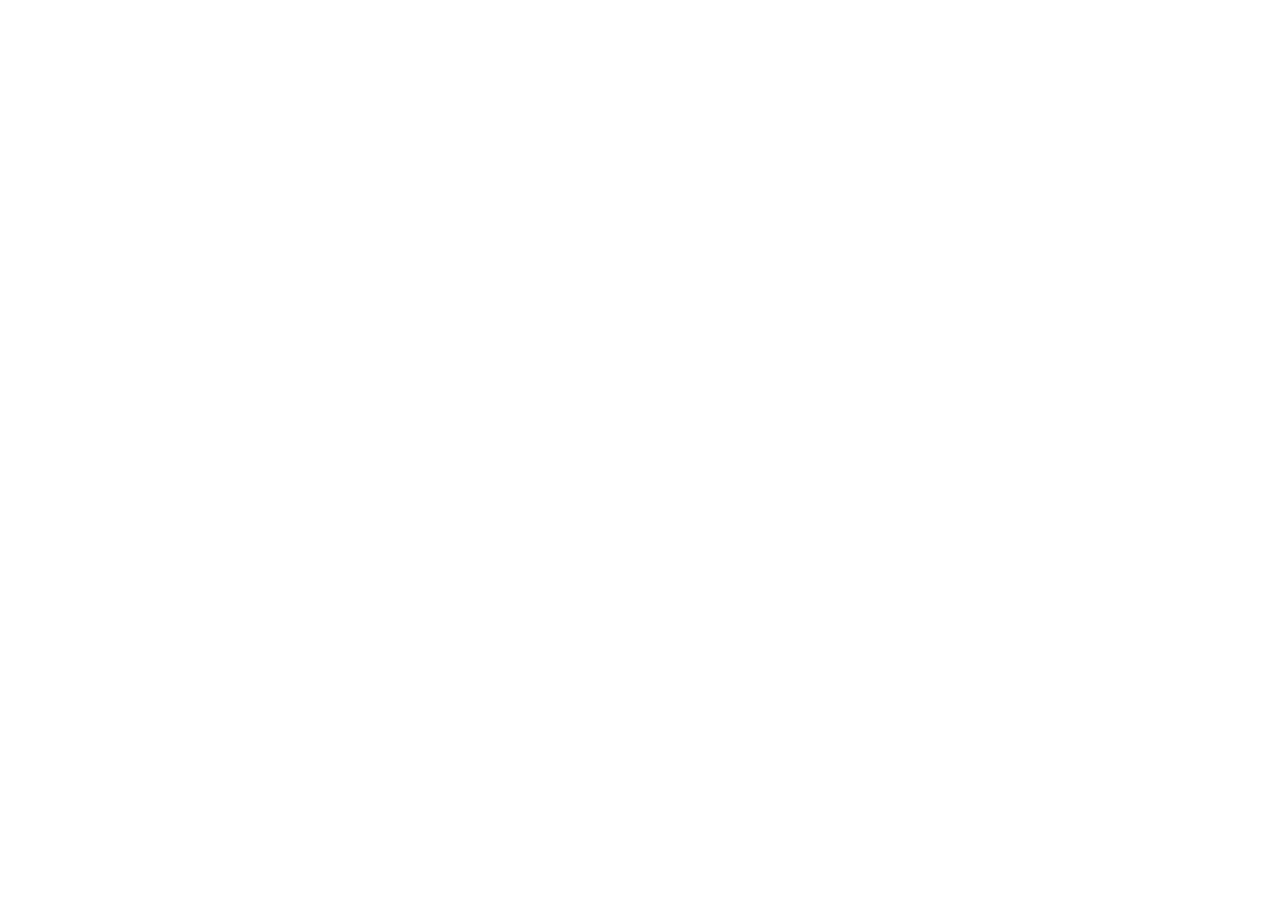
==== leaflet.html @ a8096d3a "Add files via upload" ====
<!DOCTYPE html>

<html xmlns="http://www.w3.org/1999/xhtml" lang="" xml:lang="">

<head>
  <meta charset="utf-8"/>
  <meta name="viewport" content="width=device-width, initial-scale=1"/>
  <meta http-equiv="X-UA-Compatible" content="IE=Edge,chrome=1"/>
  <meta name="generator" content="distill" />

  <style type="text/css">
  /* Hide doc at startup (prevent jankiness while JS renders/transforms) */
  body {
    visibility: hidden;
  }
  </style>

 <!--radix_placeholder_import_source-->
 <!--/radix_placeholder_import_source-->

<style type="text/css">code{white-space: pre;}</style>
<style type="text/css" data-origin="pandoc">
a.sourceLine { display: inline-block; line-height: 1.25; }
a.sourceLine { pointer-events: none; color: inherit; text-decoration: inherit; }
a.sourceLine:empty { height: 1.2em; }
.sourceCode { overflow: visible; }
code.sourceCode { white-space: pre; position: relative; }
div.sourceCode { margin: 1em 0; }
pre.sourceCode { margin: 0; }
@media screen {
div.sourceCode { overflow: auto; }
}
@media print {
code.sourceCode { white-space: pre-wrap; }
a.sourceLine { text-indent: -1em; padding-left: 1em; }
}
pre.numberSource a.sourceLine
  { position: relative; left: -4em; }
pre.numberSource a.sourceLine::before
  { content: attr(title);
    position: relative; left: -1em; text-align: right; vertical-align: baseline;
    border: none; pointer-events: all; display: inline-block;
    -webkit-touch-callout: none; -webkit-user-select: none;
    -khtml-user-select: none; -moz-user-select: none;
    -ms-user-select: none; user-select: none;
    padding: 0 4px; width: 4em;
    color: #aaaaaa;
  }
pre.numberSource { margin-left: 3em; border-left: 1px solid #aaaaaa;  padding-left: 4px; }
div.sourceCode
  {  }
@media screen {
a.sourceLine::before { text-decoration: underline; }
}
code span.al { color: #ad0000; } /* Alert */
code span.an { color: #5e5e5e; } /* Annotation */
code span.at { color: #20794d; } /* Attribute */
code span.bn { color: #ad0000; } /* BaseN */
code span.bu { } /* BuiltIn */
code span.cf { color: #007ba5; } /* ControlFlow */
code span.ch { color: #20794d; } /* Char */
code span.cn { color: #8f5902; } /* Constant */
code span.co { color: #5e5e5e; } /* Comment */
code span.cv { color: #5e5e5e; font-style: italic; } /* CommentVar */
code span.do { color: #5e5e5e; font-style: italic; } /* Documentation */
code span.dt { color: #ad0000; } /* DataType */
code span.dv { color: #ad0000; } /* DecVal */
code span.er { color: #ad0000; } /* Error */
code span.ex { } /* Extension */
code span.fl { color: #ad0000; } /* Float */
code span.fu { color: #4758ab; } /* Function */
code span.im { } /* Import */
code span.in { color: #5e5e5e; } /* Information */
code span.kw { color: #007ba5; } /* Keyword */
code span.op { color: #5e5e5e; } /* Operator */
code span.ot { color: #007ba5; } /* Other */
code span.pp { color: #ad0000; } /* Preprocessor */
code span.sc { color: #20794d; } /* SpecialChar */
code span.ss { color: #20794d; } /* SpecialString */
code span.st { color: #20794d; } /* String */
code span.va { color: #111111; } /* Variable */
code span.vs { color: #20794d; } /* VerbatimString */
code span.wa { color: #5e5e5e; font-style: italic; } /* Warning */
</style>

  <!--radix_placeholder_meta_tags-->
  <title>Thames Natural History Tour: Leaflet</title>
  
  
  
  
  <!--  https://developers.facebook.com/docs/sharing/webmasters#markup -->
  <meta property="og:title" content="Thames Natural History Tour: Leaflet"/>
  <meta property="og:type" content="article"/>
  <meta property="og:locale" content="en_US"/>
  <meta property="og:site_name" content="Thames Natural History Tour"/>
  
  <!--  https://dev.twitter.com/cards/types/summary -->
  <meta property="twitter:card" content="summary"/>
  <meta property="twitter:title" content="Thames Natural History Tour: Leaflet"/>
  
  <!--/radix_placeholder_meta_tags-->
  <!--radix_placeholder_rmarkdown_metadata-->
  
  <script type="text/json" id="radix-rmarkdown-metadata">
  {"type":"list","attributes":{"names":{"type":"character","attributes":{},"value":["title"]}},"value":[{"type":"character","attributes":{},"value":["Leaflet"]}]}
  </script>
  <!--/radix_placeholder_rmarkdown_metadata-->
  <!--radix_placeholder_navigation_in_header-->
  <meta name="distill:offset" content=""/>
  
  <script type="application/javascript">
  
    window.headroom_prevent_pin = false;
  
    window.document.addEventListener("DOMContentLoaded", function (event) {
  
      // initialize headroom for banner
      var header = $('header').get(0);
      var headerHeight = header.offsetHeight;
      var headroom = new Headroom(header, {
        tolerance: 5,
        onPin : function() {
          if (window.headroom_prevent_pin) {
            window.headroom_prevent_pin = false;
            headroom.unpin();
          }
        }
      });
      headroom.init();
      if(window.location.hash)
        headroom.unpin();
      $(header).addClass('headroom--transition');
  
      // offset scroll location for banner on hash change
      // (see: https://github.com/WickyNilliams/headroom.js/issues/38)
      window.addEventListener("hashchange", function(event) {
        window.scrollTo(0, window.pageYOffset - (headerHeight + 25));
      });
  
      // responsive menu
      $('.distill-site-header').each(function(i, val) {
        var topnav = $(this);
        var toggle = topnav.find('.nav-toggle');
        toggle.on('click', function() {
          topnav.toggleClass('responsive');
        });
      });
  
      // nav dropdowns
      $('.nav-dropbtn').click(function(e) {
        $(this).next('.nav-dropdown-content').toggleClass('nav-dropdown-active');
        $(this).parent().siblings('.nav-dropdown')
           .children('.nav-dropdown-content').removeClass('nav-dropdown-active');
      });
      $("body").click(function(e){
        $('.nav-dropdown-content').removeClass('nav-dropdown-active');
      });
      $(".nav-dropdown").click(function(e){
        e.stopPropagation();
      });
    });
  </script>
  
  <style type="text/css">
  
  /* Theme (user-documented overrideables for nav appearance) */
  
  .distill-site-nav {
    color: rgba(255, 255, 255, 0.8);
    background-color: #0F2E3D;
    font-size: 15px;
    font-weight: 300;
  }
  
  .distill-site-nav a {
    color: inherit;
    text-decoration: none;
  }
  
  .distill-site-nav a:hover {
    color: white;
  }
  
  @media print {
    .distill-site-nav {
      display: none;
    }
  }
  
  .distill-site-header {
  
  }
  
  .distill-site-footer {
  
  }
  
  
  /* Site Header */
  
  .distill-site-header {
    width: 100%;
    box-sizing: border-box;
    z-index: 3;
  }
  
  .distill-site-header .nav-left {
    display: inline-block;
    margin-left: 8px;
  }
  
  @media screen and (max-width: 768px) {
    .distill-site-header .nav-left {
      margin-left: 0;
    }
  }
  
  
  .distill-site-header .nav-right {
    float: right;
    margin-right: 8px;
  }
  
  .distill-site-header a,
  .distill-site-header .title {
    display: inline-block;
    text-align: center;
    padding: 14px 10px 14px 10px;
  }
  
  .distill-site-header .title {
    font-size: 18px;
    min-width: 150px;
  }
  
  .distill-site-header .logo {
    padding: 0;
  }
  
  .distill-site-header .logo img {
    display: none;
    max-height: 20px;
    width: auto;
    margin-bottom: -4px;
  }
  
  .distill-site-header .nav-image img {
    max-height: 18px;
    width: auto;
    display: inline-block;
    margin-bottom: -3px;
  }
  
  
  
  @media screen and (min-width: 1000px) {
    .distill-site-header .logo img {
      display: inline-block;
    }
    .distill-site-header .nav-left {
      margin-left: 20px;
    }
    .distill-site-header .nav-right {
      margin-right: 20px;
    }
    .distill-site-header .title {
      padding-left: 12px;
    }
  }
  
  
  .distill-site-header .nav-toggle {
    display: none;
  }
  
  .nav-dropdown {
    display: inline-block;
    position: relative;
  }
  
  .nav-dropdown .nav-dropbtn {
    border: none;
    outline: none;
    color: rgba(255, 255, 255, 0.8);
    padding: 16px 10px;
    background-color: transparent;
    font-family: inherit;
    font-size: inherit;
    font-weight: inherit;
    margin: 0;
    margin-top: 1px;
    z-index: 2;
  }
  
  .nav-dropdown-content {
    display: none;
    position: absolute;
    background-color: white;
    min-width: 200px;
    border: 1px solid rgba(0,0,0,0.15);
    border-radius: 4px;
    box-shadow: 0px 8px 16px 0px rgba(0,0,0,0.1);
    z-index: 1;
    margin-top: 2px;
    white-space: nowrap;
    padding-top: 4px;
    padding-bottom: 4px;
  }
  
  .nav-dropdown-content hr {
    margin-top: 4px;
    margin-bottom: 4px;
    border: none;
    border-bottom: 1px solid rgba(0, 0, 0, 0.1);
  }
  
  .nav-dropdown-active {
    display: block;
  }
  
  .nav-dropdown-content a, .nav-dropdown-content .nav-dropdown-header {
    color: black;
    padding: 6px 24px;
    text-decoration: none;
    display: block;
    text-align: left;
  }
  
  .nav-dropdown-content .nav-dropdown-header {
    display: block;
    padding: 5px 24px;
    padding-bottom: 0;
    text-transform: uppercase;
    font-size: 14px;
    color: #999999;
    white-space: nowrap;
  }
  
  .nav-dropdown:hover .nav-dropbtn {
    color: white;
  }
  
  .nav-dropdown-content a:hover {
    background-color: #ddd;
    color: black;
  }
  
  .nav-right .nav-dropdown-content {
    margin-left: -45%;
    right: 0;
  }
  
  @media screen and (max-width: 768px) {
    .distill-site-header a, .distill-site-header .nav-dropdown  {display: none;}
    .distill-site-header a.nav-toggle {
      float: right;
      display: block;
    }
    .distill-site-header .title {
      margin-left: 0;
    }
    .distill-site-header .nav-right {
      margin-right: 0;
    }
    .distill-site-header {
      overflow: hidden;
    }
    .nav-right .nav-dropdown-content {
      margin-left: 0;
    }
  }
  
  
  @media screen and (max-width: 768px) {
    .distill-site-header.responsive {position: relative; min-height: 500px; }
    .distill-site-header.responsive a.nav-toggle {
      position: absolute;
      right: 0;
      top: 0;
    }
    .distill-site-header.responsive a,
    .distill-site-header.responsive .nav-dropdown {
      display: block;
      text-align: left;
    }
    .distill-site-header.responsive .nav-left,
    .distill-site-header.responsive .nav-right {
      width: 100%;
    }
    .distill-site-header.responsive .nav-dropdown {float: none;}
    .distill-site-header.responsive .nav-dropdown-content {position: relative;}
    .distill-site-header.responsive .nav-dropdown .nav-dropbtn {
      display: block;
      width: 100%;
      text-align: left;
    }
  }
  
  /* Site Footer */
  
  .distill-site-footer {
    width: 100%;
    overflow: hidden;
    box-sizing: border-box;
    z-index: 3;
    margin-top: 30px;
    padding-top: 30px;
    padding-bottom: 30px;
    text-align: center;
  }
  
  /* Headroom */
  
  d-title {
    padding-top: 6rem;
  }
  
  @media print {
    d-title {
      padding-top: 4rem;
    }
  }
  
  .headroom {
    z-index: 1000;
    position: fixed;
    top: 0;
    left: 0;
    right: 0;
  }
  
  .headroom--transition {
    transition: all .4s ease-in-out;
  }
  
  .headroom--unpinned {
    top: -100px;
  }
  
  .headroom--pinned {
    top: 0;
  }
  
  /* adjust viewport for navbar height */
  /* helps vertically center bootstrap (non-distill) content */
  .min-vh-100 {
    min-height: calc(100vh - 100px) !important;
  }
  
  </style>
  
  <script src="site_libs/jquery-1.11.3/jquery.min.js"></script>
  <link href="site_libs/font-awesome-5.1.0/css/all.css" rel="stylesheet"/>
  <link href="site_libs/font-awesome-5.1.0/css/v4-shims.css" rel="stylesheet"/>
  <script src="site_libs/headroom-0.9.4/headroom.min.js"></script>
  <script src="site_libs/autocomplete-0.37.1/autocomplete.min.js"></script>
  <script src="site_libs/fuse-6.4.1/fuse.min.js"></script>
  
  <script type="application/javascript">
  
  function getMeta(metaName) {
    var metas = document.getElementsByTagName('meta');
    for (let i = 0; i < metas.length; i++) {
      if (metas[i].getAttribute('name') === metaName) {
        return metas[i].getAttribute('content');
      }
    }
    return '';
  }
  
  function offsetURL(url) {
    var offset = getMeta('distill:offset');
    return offset ? offset + '/' + url : url;
  }
  
  function createFuseIndex() {
  
    // create fuse index
    var options = {
      keys: [
        { name: 'title', weight: 20 },
        { name: 'categories', weight: 15 },
        { name: 'description', weight: 10 },
        { name: 'contents', weight: 5 },
      ],
      ignoreLocation: true,
      threshold: 0
    };
    var fuse = new window.Fuse([], options);
  
    // fetch the main search.json
    return fetch(offsetURL('search.json'))
      .then(function(response) {
        if (response.status == 200) {
          return response.json().then(function(json) {
            // index main articles
            json.articles.forEach(function(article) {
              fuse.add(article);
            });
            // download collections and index their articles
            return Promise.all(json.collections.map(function(collection) {
              return fetch(offsetURL(collection)).then(function(response) {
                if (response.status === 200) {
                  return response.json().then(function(articles) {
                    articles.forEach(function(article) {
                      fuse.add(article);
                    });
                  })
                } else {
                  return Promise.reject(
                    new Error('Unexpected status from search index request: ' +
                              response.status)
                  );
                }
              });
            })).then(function() {
              return fuse;
            });
          });
  
        } else {
          return Promise.reject(
            new Error('Unexpected status from search index request: ' +
                        response.status)
          );
        }
      });
  }
  
  window.document.addEventListener("DOMContentLoaded", function (event) {
  
    // get search element (bail if we don't have one)
    var searchEl = window.document.getElementById('distill-search');
    if (!searchEl)
      return;
  
    createFuseIndex()
      .then(function(fuse) {
  
        // make search box visible
        searchEl.classList.remove('hidden');
  
        // initialize autocomplete
        var options = {
          autoselect: true,
          hint: false,
          minLength: 2,
        };
        window.autocomplete(searchEl, options, [{
          source: function(query, callback) {
            const searchOptions = {
              isCaseSensitive: false,
              shouldSort: true,
              minMatchCharLength: 2,
              limit: 10,
            };
            var results = fuse.search(query, searchOptions);
            callback(results
              .map(function(result) { return result.item; })
            );
          },
          templates: {
            suggestion: function(suggestion) {
              var img = suggestion.preview && Object.keys(suggestion.preview).length > 0
                ? `<img src="${offsetURL(suggestion.preview)}"</img>`
                : '';
              var html = `
                <div class="search-item">
                  <h3>${suggestion.title}</h3>
                  <div class="search-item-description">
                    ${suggestion.description || ''}
                  </div>
                  <div class="search-item-preview">
                    ${img}
                  </div>
                </div>
              `;
              return html;
            }
          }
        }]).on('autocomplete:selected', function(event, suggestion) {
          window.location.href = offsetURL(suggestion.path);
        });
        // remove inline display style on autocompleter (we want to
        // manage responsive display via css)
        $('.algolia-autocomplete').css("display", "");
      })
      .catch(function(error) {
        console.log(error);
      });
  
  });
  
  </script>
  
  <style type="text/css">
  
  .nav-search {
    font-size: x-small;
  }
  
  /* Algolioa Autocomplete */
  
  .algolia-autocomplete {
    display: inline-block;
    margin-left: 10px;
    vertical-align: sub;
    background-color: white;
    color: black;
    padding: 6px;
    padding-top: 8px;
    padding-bottom: 0;
    border-radius: 6px;
    border: 1px #0F2E3D solid;
    width: 180px;
  }
  
  
  @media screen and (max-width: 768px) {
    .distill-site-nav .algolia-autocomplete {
      display: none;
      visibility: hidden;
    }
    .distill-site-nav.responsive .algolia-autocomplete {
      display: inline-block;
      visibility: visible;
    }
    .distill-site-nav.responsive .algolia-autocomplete .aa-dropdown-menu {
      margin-left: 0;
      width: 400px;
      max-height: 400px;
    }
  }
  
  .algolia-autocomplete .aa-input, .algolia-autocomplete .aa-hint {
    width: 90%;
    outline: none;
    border: none;
  }
  
  .algolia-autocomplete .aa-hint {
    color: #999;
  }
  .algolia-autocomplete .aa-dropdown-menu {
    width: 550px;
    max-height: 70vh;
    overflow-x: visible;
    overflow-y: scroll;
    padding: 5px;
    margin-top: 3px;
    margin-left: -150px;
    background-color: #fff;
    border-radius: 5px;
    border: 1px solid #999;
    border-top: none;
  }
  
  .algolia-autocomplete .aa-dropdown-menu .aa-suggestion {
    cursor: pointer;
    padding: 5px 4px;
    border-bottom: 1px solid #eee;
  }
  
  .algolia-autocomplete .aa-dropdown-menu .aa-suggestion:last-of-type {
    border-bottom: none;
    margin-bottom: 2px;
  }
  
  .algolia-autocomplete .aa-dropdown-menu .aa-suggestion .search-item {
    overflow: hidden;
    font-size: 0.8em;
    line-height: 1.4em;
  }
  
  .algolia-autocomplete .aa-dropdown-menu .aa-suggestion .search-item h3 {
    font-size: 1rem;
    margin-block-start: 0;
    margin-block-end: 5px;
  }
  
  .algolia-autocomplete .aa-dropdown-menu .aa-suggestion .search-item-description {
    display: inline-block;
    overflow: hidden;
    height: 2.8em;
    width: 80%;
    margin-right: 4%;
  }
  
  .algolia-autocomplete .aa-dropdown-menu .aa-suggestion .search-item-preview {
    display: inline-block;
    width: 15%;
  }
  
  .algolia-autocomplete .aa-dropdown-menu .aa-suggestion .search-item-preview img {
    height: 3em;
    width: auto;
    display: none;
  }
  
  .algolia-autocomplete .aa-dropdown-menu .aa-suggestion .search-item-preview img[src] {
    display: initial;
  }
  
  .algolia-autocomplete .aa-dropdown-menu .aa-suggestion.aa-cursor {
    background-color: #eee;
  }
  .algolia-autocomplete .aa-dropdown-menu .aa-suggestion em {
    font-weight: bold;
    font-style: normal;
  }
  
  </style>
  
  
  <!--/radix_placeholder_navigation_in_header-->
  <!--radix_placeholder_distill-->
  
  <style type="text/css">
  
  body {
    background-color: white;
  }
  
  .pandoc-table {
    width: 100%;
  }
  
  .pandoc-table>caption {
    margin-bottom: 10px;
  }
  
  .pandoc-table th:not([align]) {
    text-align: left;
  }
  
  .pagedtable-footer {
    font-size: 15px;
  }
  
  d-byline .byline {
    grid-template-columns: 2fr 2fr;
  }
  
  d-byline .byline h3 {
    margin-block-start: 1.5em;
  }
  
  d-byline .byline .authors-affiliations h3 {
    margin-block-start: 0.5em;
  }
  
  .authors-affiliations .orcid-id {
    width: 16px;
    height:16px;
    margin-left: 4px;
    margin-right: 4px;
    vertical-align: middle;
    padding-bottom: 2px;
  }
  
  d-title .dt-tags {
    margin-top: 1em;
    grid-column: text;
  }
  
  .dt-tags .dt-tag {
    text-decoration: none;
    display: inline-block;
    color: rgba(0,0,0,0.6);
    padding: 0em 0.4em;
    margin-right: 0.5em;
    margin-bottom: 0.4em;
    font-size: 70%;
    border: 1px solid rgba(0,0,0,0.2);
    border-radius: 3px;
    text-transform: uppercase;
    font-weight: 500;
  }
  
  d-article table.gt_table td,
  d-article table.gt_table th {
    border-bottom: none;
  }
  
  .html-widget {
    margin-bottom: 2.0em;
  }
  
  .l-screen-inset {
    padding-right: 16px;
  }
  
  .l-screen .caption {
    margin-left: 10px;
  }
  
  .shaded {
    background: rgb(247, 247, 247);
    padding-top: 20px;
    padding-bottom: 20px;
    border-top: 1px solid rgba(0, 0, 0, 0.1);
    border-bottom: 1px solid rgba(0, 0, 0, 0.1);
  }
  
  .shaded .html-widget {
    margin-bottom: 0;
    border: 1px solid rgba(0, 0, 0, 0.1);
  }
  
  .shaded .shaded-content {
    background: white;
  }
  
  .text-output {
    margin-top: 0;
    line-height: 1.5em;
  }
  
  .hidden {
    display: none !important;
  }
  
  d-article {
    padding-top: 2.5rem;
    padding-bottom: 30px;
  }
  
  d-appendix {
    padding-top: 30px;
  }
  
  d-article>p>img {
    width: 100%;
  }
  
  d-article h2 {
    margin: 1rem 0 1.5rem 0;
  }
  
  d-article h3 {
    margin-top: 1.5rem;
  }
  
  d-article iframe {
    border: 1px solid rgba(0, 0, 0, 0.1);
    margin-bottom: 2.0em;
    width: 100%;
  }
  
  /* Tweak code blocks */
  
  d-article div.sourceCode code,
  d-article pre code {
    font-family: Consolas, Monaco, 'Andale Mono', 'Ubuntu Mono', monospace;
  }
  
  d-article pre,
  d-article div.sourceCode,
  d-article div.sourceCode pre {
    overflow: auto;
  }
  
  d-article div.sourceCode {
    background-color: white;
  }
  
  d-article div.sourceCode pre {
    padding-left: 10px;
    font-size: 12px;
    border-left: 2px solid rgba(0,0,0,0.1);
  }
  
  d-article pre {
    font-size: 12px;
    color: black;
    background: none;
    margin-top: 0;
    text-align: left;
    white-space: pre;
    word-spacing: normal;
    word-break: normal;
    word-wrap: normal;
    line-height: 1.5;
  
    -moz-tab-size: 4;
    -o-tab-size: 4;
    tab-size: 4;
  
    -webkit-hyphens: none;
    -moz-hyphens: none;
    -ms-hyphens: none;
    hyphens: none;
  }
  
  d-article pre a {
    border-bottom: none;
  }
  
  d-article pre a:hover {
    border-bottom: none;
    text-decoration: underline;
  }
  
  d-article details {
    grid-column: text;
    margin-bottom: 0.8em;
  }
  
  @media(min-width: 768px) {
  
  d-article pre,
  d-article div.sourceCode,
  d-article div.sourceCode pre {
    overflow: visible !important;
  }
  
  d-article div.sourceCode pre {
    padding-left: 18px;
    font-size: 14px;
  }
  
  d-article pre {
    font-size: 14px;
  }
  
  }
  
  figure img.external {
    background: white;
    border: 1px solid rgba(0, 0, 0, 0.1);
    box-shadow: 0 1px 8px rgba(0, 0, 0, 0.1);
    padding: 18px;
    box-sizing: border-box;
  }
  
  /* CSS for d-contents */
  
  .d-contents {
    grid-column: text;
    color: rgba(0,0,0,0.8);
    font-size: 0.9em;
    padding-bottom: 1em;
    margin-bottom: 1em;
    padding-bottom: 0.5em;
    margin-bottom: 1em;
    padding-left: 0.25em;
    justify-self: start;
  }
  
  @media(min-width: 1000px) {
    .d-contents.d-contents-float {
      height: 0;
      grid-column-start: 1;
      grid-column-end: 4;
      justify-self: center;
      padding-right: 3em;
      padding-left: 2em;
    }
  }
  
  .d-contents nav h3 {
    font-size: 18px;
    margin-top: 0;
    margin-bottom: 1em;
  }
  
  .d-contents li {
    list-style-type: none
  }
  
  .d-contents nav > ul {
    padding-left: 0;
  }
  
  .d-contents ul {
    padding-left: 1em
  }
  
  .d-contents nav ul li {
    margin-top: 0.6em;
    margin-bottom: 0.2em;
  }
  
  .d-contents nav a {
    font-size: 13px;
    border-bottom: none;
    text-decoration: none
    color: rgba(0, 0, 0, 0.8);
  }
  
  .d-contents nav a:hover {
    text-decoration: underline solid rgba(0, 0, 0, 0.6)
  }
  
  .d-contents nav > ul > li > a {
    font-weight: 600;
  }
  
  .d-contents nav > ul > li > ul {
    font-weight: inherit;
  }
  
  .d-contents nav > ul > li > ul > li {
    margin-top: 0.2em;
  }
  
  
  .d-contents nav ul {
    margin-top: 0;
    margin-bottom: 0.25em;
  }
  
  .d-article-with-toc h2:nth-child(2) {
    margin-top: 0;
  }
  
  
  /* Figure */
  
  .figure {
    position: relative;
    margin-bottom: 2.5em;
    margin-top: 1.5em;
  }
  
  .figure img {
    width: 100%;
  }
  
  .figure .caption {
    color: rgba(0, 0, 0, 0.6);
    font-size: 12px;
    line-height: 1.5em;
  }
  
  .figure img.external {
    background: white;
    border: 1px solid rgba(0, 0, 0, 0.1);
    box-shadow: 0 1px 8px rgba(0, 0, 0, 0.1);
    padding: 18px;
    box-sizing: border-box;
  }
  
  .figure .caption a {
    color: rgba(0, 0, 0, 0.6);
  }
  
  .figure .caption b,
  .figure .caption strong, {
    font-weight: 600;
    color: rgba(0, 0, 0, 1.0);
  }
  
  /* Citations */
  
  d-article .citation {
    color: inherit;
    cursor: inherit;
  }
  
  div.hanging-indent{
    margin-left: 1em; text-indent: -1em;
  }
  
  /* Citation hover box */
  
  .tippy-box[data-theme~=light-border] {
    background-color: rgba(250, 250, 250, 0.95);
  }
  
  .tippy-content > p {
    margin-bottom: 0;
    padding: 2px;
  }
  
  
  /* Tweak 1000px media break to show more text */
  
  @media(min-width: 1000px) {
    .base-grid,
    distill-header,
    d-title,
    d-abstract,
    d-article,
    d-appendix,
    distill-appendix,
    d-byline,
    d-footnote-list,
    d-citation-list,
    distill-footer {
      grid-template-columns: [screen-start] 1fr [page-start kicker-start] 80px [middle-start] 50px [text-start kicker-end] 65px 65px 65px 65px 65px 65px 65px 65px [text-end gutter-start] 65px [middle-end] 65px [page-end gutter-end] 1fr [screen-end];
      grid-column-gap: 16px;
    }
  
    .grid {
      grid-column-gap: 16px;
    }
  
    d-article {
      font-size: 1.06rem;
      line-height: 1.7em;
    }
    figure .caption, .figure .caption, figure figcaption {
      font-size: 13px;
    }
  }
  
  @media(min-width: 1180px) {
    .base-grid,
    distill-header,
    d-title,
    d-abstract,
    d-article,
    d-appendix,
    distill-appendix,
    d-byline,
    d-footnote-list,
    d-citation-list,
    distill-footer {
      grid-template-columns: [screen-start] 1fr [page-start kicker-start] 60px [middle-start] 60px [text-start kicker-end] 60px 60px 60px 60px 60px 60px 60px 60px [text-end gutter-start] 60px [middle-end] 60px [page-end gutter-end] 1fr [screen-end];
      grid-column-gap: 32px;
    }
  
    .grid {
      grid-column-gap: 32px;
    }
  }
  
  
  /* Get the citation styles for the appendix (not auto-injected on render since
     we do our own rendering of the citation appendix) */
  
  d-appendix .citation-appendix,
  .d-appendix .citation-appendix {
    font-size: 11px;
    line-height: 15px;
    border-left: 1px solid rgba(0, 0, 0, 0.1);
    padding-left: 18px;
    border: 1px solid rgba(0,0,0,0.1);
    background: rgba(0, 0, 0, 0.02);
    padding: 10px 18px;
    border-radius: 3px;
    color: rgba(150, 150, 150, 1);
    overflow: hidden;
    margin-top: -12px;
    white-space: pre-wrap;
    word-wrap: break-word;
  }
  
  /* Include appendix styles here so they can be overridden */
  
  d-appendix {
    contain: layout style;
    font-size: 0.8em;
    line-height: 1.7em;
    margin-top: 60px;
    margin-bottom: 0;
    border-top: 1px solid rgba(0, 0, 0, 0.1);
    color: rgba(0,0,0,0.5);
    padding-top: 60px;
    padding-bottom: 48px;
  }
  
  d-appendix h3 {
    grid-column: page-start / text-start;
    font-size: 15px;
    font-weight: 500;
    margin-top: 1em;
    margin-bottom: 0;
    color: rgba(0,0,0,0.65);
  }
  
  d-appendix h3 + * {
    margin-top: 1em;
  }
  
  d-appendix ol {
    padding: 0 0 0 15px;
  }
  
  @media (min-width: 768px) {
    d-appendix ol {
      padding: 0 0 0 30px;
      margin-left: -30px;
    }
  }
  
  d-appendix li {
    margin-bottom: 1em;
  }
  
  d-appendix a {
    color: rgba(0, 0, 0, 0.6);
  }
  
  d-appendix > * {
    grid-column: text;
  }
  
  d-appendix > d-footnote-list,
  d-appendix > d-citation-list,
  d-appendix > distill-appendix {
    grid-column: screen;
  }
  
  /* Include footnote styles here so they can be overridden */
  
  d-footnote-list {
    contain: layout style;
  }
  
  d-footnote-list > * {
    grid-column: text;
  }
  
  d-footnote-list a.footnote-backlink {
    color: rgba(0,0,0,0.3);
    padding-left: 0.5em;
  }
  
  
  
  /* Anchor.js */
  
  .anchorjs-link {
    /*transition: all .25s linear; */
    text-decoration: none;
    border-bottom: none;
  }
  *:hover > .anchorjs-link {
    margin-left: -1.125em !important;
    text-decoration: none;
    border-bottom: none;
  }
  
  /* Social footer */
  
  .social_footer {
    margin-top: 30px;
    margin-bottom: 0;
    color: rgba(0,0,0,0.67);
  }
  
  .disqus-comments {
    margin-right: 30px;
  }
  
  .disqus-comment-count {
    border-bottom: 1px solid rgba(0, 0, 0, 0.4);
    cursor: pointer;
  }
  
  #disqus_thread {
    margin-top: 30px;
  }
  
  .article-sharing a {
    border-bottom: none;
    margin-right: 8px;
  }
  
  .article-sharing a:hover {
    border-bottom: none;
  }
  
  .sidebar-section.subscribe {
    font-size: 12px;
    line-height: 1.6em;
  }
  
  .subscribe p {
    margin-bottom: 0.5em;
  }
  
  
  .article-footer .subscribe {
    font-size: 15px;
    margin-top: 45px;
  }
  
  
  .sidebar-section.custom {
    font-size: 12px;
    line-height: 1.6em;
  }
  
  .custom p {
    margin-bottom: 0.5em;
  }
  
  /* Styles for listing layout (hide title) */
  .layout-listing d-title, .layout-listing .d-title {
    display: none;
  }
  
  /* Styles for posts lists (not auto-injected) */
  
  
  .posts-with-sidebar {
    padding-left: 45px;
    padding-right: 45px;
  }
  
  .posts-list .description h2,
  .posts-list .description p {
    font-family: -apple-system, BlinkMacSystemFont, "Segoe UI", Roboto, Oxygen, Ubuntu, Cantarell, "Fira Sans", "Droid Sans", "Helvetica Neue", Arial, sans-serif;
  }
  
  .posts-list .description h2 {
    font-weight: 700;
    border-bottom: none;
    padding-bottom: 0;
  }
  
  .posts-list h2.post-tag {
    border-bottom: 1px solid rgba(0, 0, 0, 0.2);
    padding-bottom: 12px;
  }
  .posts-list {
    margin-top: 60px;
    margin-bottom: 24px;
  }
  
  .posts-list .post-preview {
    text-decoration: none;
    overflow: hidden;
    display: block;
    border-bottom: 1px solid rgba(0, 0, 0, 0.1);
    padding: 24px 0;
  }
  
  .post-preview-last {
    border-bottom: none !important;
  }
  
  .posts-list .posts-list-caption {
    grid-column: screen;
    font-weight: 400;
  }
  
  .posts-list .post-preview h2 {
    margin: 0 0 6px 0;
    line-height: 1.2em;
    font-style: normal;
    font-size: 24px;
  }
  
  .posts-list .post-preview p {
    margin: 0 0 12px 0;
    line-height: 1.4em;
    font-size: 16px;
  }
  
  .posts-list .post-preview .thumbnail {
    box-sizing: border-box;
    margin-bottom: 24px;
    position: relative;
    max-width: 500px;
  }
  .posts-list .post-preview img {
    width: 100%;
    display: block;
  }
  
  .posts-list .metadata {
    font-size: 12px;
    line-height: 1.4em;
    margin-bottom: 18px;
  }
  
  .posts-list .metadata > * {
    display: inline-block;
  }
  
  .posts-list .metadata .publishedDate {
    margin-right: 2em;
  }
  
  .posts-list .metadata .dt-authors {
    display: block;
    margin-top: 0.3em;
    margin-right: 2em;
  }
  
  .posts-list .dt-tags {
    display: block;
    line-height: 1em;
  }
  
  .posts-list .dt-tags .dt-tag {
    display: inline-block;
    color: rgba(0,0,0,0.6);
    padding: 0.3em 0.4em;
    margin-right: 0.2em;
    margin-bottom: 0.4em;
    font-size: 60%;
    border: 1px solid rgba(0,0,0,0.2);
    border-radius: 3px;
    text-transform: uppercase;
    font-weight: 500;
  }
  
  .posts-list img {
    opacity: 1;
  }
  
  .posts-list img[data-src] {
    opacity: 0;
  }
  
  .posts-more {
    clear: both;
  }
  
  
  .posts-sidebar {
    font-size: 16px;
  }
  
  .posts-sidebar h3 {
    font-size: 16px;
    margin-top: 0;
    margin-bottom: 0.5em;
    font-weight: 400;
    text-transform: uppercase;
  }
  
  .sidebar-section {
    margin-bottom: 30px;
  }
  
  .categories ul {
    list-style-type: none;
    margin: 0;
    padding: 0;
  }
  
  .categories li {
    color: rgba(0, 0, 0, 0.8);
    margin-bottom: 0;
  }
  
  .categories li>a {
    border-bottom: none;
  }
  
  .categories li>a:hover {
    border-bottom: 1px solid rgba(0, 0, 0, 0.4);
  }
  
  .categories .active {
    font-weight: 600;
  }
  
  .categories .category-count {
    color: rgba(0, 0, 0, 0.4);
  }
  
  
  @media(min-width: 768px) {
    .posts-list .post-preview h2 {
      font-size: 26px;
    }
    .posts-list .post-preview .thumbnail {
      float: right;
      width: 30%;
      margin-bottom: 0;
    }
    .posts-list .post-preview .description {
      float: left;
      width: 45%;
    }
    .posts-list .post-preview .metadata {
      float: left;
      width: 20%;
      margin-top: 8px;
    }
    .posts-list .post-preview p {
      margin: 0 0 12px 0;
      line-height: 1.5em;
      font-size: 16px;
    }
    .posts-with-sidebar .posts-list {
      float: left;
      width: 75%;
    }
    .posts-with-sidebar .posts-sidebar {
      float: right;
      width: 20%;
      margin-top: 60px;
      padding-top: 24px;
      padding-bottom: 24px;
    }
  }
  
  
  /* Improve display for browsers without grid (IE/Edge <= 15) */
  
  .downlevel {
    line-height: 1.6em;
    font-family: -apple-system, BlinkMacSystemFont, "Segoe UI", Roboto, Oxygen, Ubuntu, Cantarell, "Fira Sans", "Droid Sans", "Helvetica Neue", Arial, sans-serif;
    margin: 0;
  }
  
  .downlevel .d-title {
    padding-top: 6rem;
    padding-bottom: 1.5rem;
  }
  
  .downlevel .d-title h1 {
    font-size: 50px;
    font-weight: 700;
    line-height: 1.1em;
    margin: 0 0 0.5rem;
  }
  
  .downlevel .d-title p {
    font-weight: 300;
    font-size: 1.2rem;
    line-height: 1.55em;
    margin-top: 0;
  }
  
  .downlevel .d-byline {
    padding-top: 0.8em;
    padding-bottom: 0.8em;
    font-size: 0.8rem;
    line-height: 1.8em;
  }
  
  .downlevel .section-separator {
    border: none;
    border-top: 1px solid rgba(0, 0, 0, 0.1);
  }
  
  .downlevel .d-article {
    font-size: 1.06rem;
    line-height: 1.7em;
    padding-top: 1rem;
    padding-bottom: 2rem;
  }
  
  
  .downlevel .d-appendix {
    padding-left: 0;
    padding-right: 0;
    max-width: none;
    font-size: 0.8em;
    line-height: 1.7em;
    margin-bottom: 0;
    color: rgba(0,0,0,0.5);
    padding-top: 40px;
    padding-bottom: 48px;
  }
  
  .downlevel .footnotes ol {
    padding-left: 13px;
  }
  
  .downlevel .base-grid,
  .downlevel .distill-header,
  .downlevel .d-title,
  .downlevel .d-abstract,
  .downlevel .d-article,
  .downlevel .d-appendix,
  .downlevel .distill-appendix,
  .downlevel .d-byline,
  .downlevel .d-footnote-list,
  .downlevel .d-citation-list,
  .downlevel .distill-footer,
  .downlevel .appendix-bottom,
  .downlevel .posts-container {
    padding-left: 40px;
    padding-right: 40px;
  }
  
  @media(min-width: 768px) {
    .downlevel .base-grid,
    .downlevel .distill-header,
    .downlevel .d-title,
    .downlevel .d-abstract,
    .downlevel .d-article,
    .downlevel .d-appendix,
    .downlevel .distill-appendix,
    .downlevel .d-byline,
    .downlevel .d-footnote-list,
    .downlevel .d-citation-list,
    .downlevel .distill-footer,
    .downlevel .appendix-bottom,
    .downlevel .posts-container {
    padding-left: 150px;
    padding-right: 150px;
    max-width: 900px;
  }
  }
  
  .downlevel pre code {
    display: block;
    border-left: 2px solid rgba(0, 0, 0, .1);
    padding: 0 0 0 20px;
    font-size: 14px;
  }
  
  .downlevel code, .downlevel pre {
    color: black;
    background: none;
    font-family: Consolas, Monaco, 'Andale Mono', 'Ubuntu Mono', monospace;
    text-align: left;
    white-space: pre;
    word-spacing: normal;
    word-break: normal;
    word-wrap: normal;
    line-height: 1.5;
  
    -moz-tab-size: 4;
    -o-tab-size: 4;
    tab-size: 4;
  
    -webkit-hyphens: none;
    -moz-hyphens: none;
    -ms-hyphens: none;
    hyphens: none;
  }
  
  .downlevel .posts-list .post-preview {
    color: inherit;
  }
  
  
  
  </style>
  
  <script type="application/javascript">
  
  function is_downlevel_browser() {
    if (bowser.isUnsupportedBrowser({ msie: "12", msedge: "16"},
                                   window.navigator.userAgent)) {
      return true;
    } else {
      return window.load_distill_framework === undefined;
    }
  }
  
  // show body when load is complete
  function on_load_complete() {
  
    // add anchors
    if (window.anchors) {
      window.anchors.options.placement = 'left';
      window.anchors.add('d-article > h2, d-article > h3, d-article > h4, d-article > h5');
    }
  
  
    // set body to visible
    document.body.style.visibility = 'visible';
  
    // force redraw for leaflet widgets
    if (window.HTMLWidgets) {
      var maps = window.HTMLWidgets.findAll(".leaflet");
      $.each(maps, function(i, el) {
        var map = this.getMap();
        map.invalidateSize();
        map.eachLayer(function(layer) {
          if (layer instanceof L.TileLayer)
            layer.redraw();
        });
      });
    }
  
    // trigger 'shown' so htmlwidgets resize
    $('d-article').trigger('shown');
  }
  
  function init_distill() {
  
    init_common();
  
    // create front matter
    var front_matter = $('<d-front-matter></d-front-matter>');
    $('#distill-front-matter').wrap(front_matter);
  
    // create d-title
    $('.d-title').changeElementType('d-title');
  
    // create d-byline
    var byline = $('<d-byline></d-byline>');
    $('.d-byline').replaceWith(byline);
  
    // create d-article
    var article = $('<d-article></d-article>');
    $('.d-article').wrap(article).children().unwrap();
  
    // move posts container into article
    $('.posts-container').appendTo($('d-article'));
  
    // create d-appendix
    $('.d-appendix').changeElementType('d-appendix');
  
    // flag indicating that we have appendix items
    var appendix = $('.appendix-bottom').children('h3').length > 0;
  
    // replace footnotes with <d-footnote>
    $('.footnote-ref').each(function(i, val) {
      appendix = true;
      var href = $(this).attr('href');
      var id = href.replace('#', '');
      var fn = $('#' + id);
      var fn_p = $('#' + id + '>p');
      fn_p.find('.footnote-back').remove();
      var text = fn_p.html();
      var dtfn = $('<d-footnote></d-footnote>');
      dtfn.html(text);
      $(this).replaceWith(dtfn);
    });
    // remove footnotes
    $('.footnotes').remove();
  
    // move refs into #references-listing
    $('#references-listing').replaceWith($('#refs'));
  
    $('h1.appendix, h2.appendix').each(function(i, val) {
      $(this).changeElementType('h3');
    });
    $('h3.appendix').each(function(i, val) {
      var id = $(this).attr('id');
      $('.d-contents a[href="#' + id + '"]').parent().remove();
      appendix = true;
      $(this).nextUntil($('h1, h2, h3')).addBack().appendTo($('d-appendix'));
    });
  
    // show d-appendix if we have appendix content
    $("d-appendix").css('display', appendix ? 'grid' : 'none');
  
    // localize layout chunks to just output
    $('.layout-chunk').each(function(i, val) {
  
      // capture layout
      var layout = $(this).attr('data-layout');
  
      // apply layout to markdown level block elements
      var elements = $(this).children().not('details, div.sourceCode, pre, script');
      elements.each(function(i, el) {
        var layout_div = $('<div class="' + layout + '"></div>');
        if (layout_div.hasClass('shaded')) {
          var shaded_content = $('<div class="shaded-content"></div>');
          $(this).wrap(shaded_content);
          $(this).parent().wrap(layout_div);
        } else {
          $(this).wrap(layout_div);
        }
      });
  
  
      // unwrap the layout-chunk div
      $(this).children().unwrap();
    });
  
    // remove code block used to force  highlighting css
    $('.distill-force-highlighting-css').parent().remove();
  
    // remove empty line numbers inserted by pandoc when using a
    // custom syntax highlighting theme
    $('code.sourceCode a:empty').remove();
  
    // load distill framework
    load_distill_framework();
  
    // wait for window.distillRunlevel == 4 to do post processing
    function distill_post_process() {
  
      if (!window.distillRunlevel || window.distillRunlevel < 4)
        return;
  
      // hide author/affiliations entirely if we have no authors
      var front_matter = JSON.parse($("#distill-front-matter").html());
      var have_authors = front_matter.authors && front_matter.authors.length > 0;
      if (!have_authors)
        $('d-byline').addClass('hidden');
  
      // article with toc class
      $('.d-contents').parent().addClass('d-article-with-toc');
  
      // strip links that point to #
      $('.authors-affiliations').find('a[href="#"]').removeAttr('href');
  
      // add orcid ids
      $('.authors-affiliations').find('.author').each(function(i, el) {
        var orcid_id = front_matter.authors[i].orcidID;
        if (orcid_id) {
          var a = $('<a></a>');
          a.attr('href', 'https://orcid.org/' + orcid_id);
          var img = $('<img></img>');
          img.addClass('orcid-id');
          img.attr('alt', 'ORCID ID');
          img.attr('src','[data-uri]');
          a.append(img);
          $(this).append(a);
        }
      });
  
      // hide elements of author/affiliations grid that have no value
      function hide_byline_column(caption) {
        $('d-byline').find('h3:contains("' + caption + '")').parent().css('visibility', 'hidden');
      }
  
      // affiliations
      var have_affiliations = false;
      for (var i = 0; i<front_matter.authors.length; ++i) {
        var author = front_matter.authors[i];
        if (author.affiliation !== "&nbsp;") {
          have_affiliations = true;
          break;
        }
      }
      if (!have_affiliations)
        $('d-byline').find('h3:contains("Affiliations")').css('visibility', 'hidden');
  
      // published date
      if (!front_matter.publishedDate)
        hide_byline_column("Published");
  
      // document object identifier
      var doi = $('d-byline').find('h3:contains("DOI")');
      var doi_p = doi.next().empty();
      if (!front_matter.doi) {
        // if we have a citation and valid citationText then link to that
        if ($('#citation').length > 0 && front_matter.citationText) {
          doi.html('Citation');
          $('<a href="#citation"></a>')
            .text(front_matter.citationText)
            .appendTo(doi_p);
        } else {
          hide_byline_column("DOI");
        }
      } else {
        $('<a></a>')
           .attr('href', "https://doi.org/" + front_matter.doi)
           .html(front_matter.doi)
           .appendTo(doi_p);
      }
  
       // change plural form of authors/affiliations
      if (front_matter.authors.length === 1) {
        var grid = $('.authors-affiliations');
        grid.children('h3:contains("Authors")').text('Author');
        grid.children('h3:contains("Affiliations")').text('Affiliation');
      }
  
      // remove d-appendix and d-footnote-list local styles
      $('d-appendix > style:first-child').remove();
      $('d-footnote-list > style:first-child').remove();
  
      // move appendix-bottom entries to the bottom
      $('.appendix-bottom').appendTo('d-appendix').children().unwrap();
      $('.appendix-bottom').remove();
  
      // hoverable references
      $('span.citation[data-cites]').each(function() {
        var refHtml = $('#ref-' + $(this).attr('data-cites')).html();
        window.tippy(this, {
          allowHTML: true,
          content: refHtml,
          maxWidth: 500,
          interactive: true,
          interactiveBorder: 10,
          theme: 'light-border',
          placement: 'bottom-start'
        });
      });
  
      // clear polling timer
      clearInterval(tid);
  
      // show body now that everything is ready
      on_load_complete();
    }
  
    var tid = setInterval(distill_post_process, 50);
    distill_post_process();
  
  }
  
  function init_downlevel() {
  
    init_common();
  
     // insert hr after d-title
    $('.d-title').after($('<hr class="section-separator"/>'));
  
    // check if we have authors
    var front_matter = JSON.parse($("#distill-front-matter").html());
    var have_authors = front_matter.authors && front_matter.authors.length > 0;
  
    // manage byline/border
    if (!have_authors)
      $('.d-byline').remove();
    $('.d-byline').after($('<hr class="section-separator"/>'));
    $('.d-byline a').remove();
  
    // remove toc
    $('.d-contents').remove();
  
    // move appendix elements
    $('h1.appendix, h2.appendix').each(function(i, val) {
      $(this).changeElementType('h3');
    });
    $('h3.appendix').each(function(i, val) {
      $(this).nextUntil($('h1, h2, h3')).addBack().appendTo($('.d-appendix'));
    });
  
  
    // inject headers into references and footnotes
    var refs_header = $('<h3></h3>');
    refs_header.text('References');
    $('#refs').prepend(refs_header);
  
    var footnotes_header = $('<h3></h3');
    footnotes_header.text('Footnotes');
    $('.footnotes').children('hr').first().replaceWith(footnotes_header);
  
    // move appendix-bottom entries to the bottom
    $('.appendix-bottom').appendTo('.d-appendix').children().unwrap();
    $('.appendix-bottom').remove();
  
    // remove appendix if it's empty
    if ($('.d-appendix').children().length === 0)
      $('.d-appendix').remove();
  
    // prepend separator above appendix
    $('.d-appendix').before($('<hr class="section-separator" style="clear: both"/>'));
  
    // trim code
    $('pre>code').each(function(i, val) {
      $(this).html($.trim($(this).html()));
    });
  
    // move posts-container right before article
    $('.posts-container').insertBefore($('.d-article'));
  
    $('body').addClass('downlevel');
  
    on_load_complete();
  }
  
  
  function init_common() {
  
    // jquery plugin to change element types
    (function($) {
      $.fn.changeElementType = function(newType) {
        var attrs = {};
  
        $.each(this[0].attributes, function(idx, attr) {
          attrs[attr.nodeName] = attr.nodeValue;
        });
  
        this.replaceWith(function() {
          return $("<" + newType + "/>", attrs).append($(this).contents());
        });
      };
    })(jQuery);
  
    // prevent underline for linked images
    $('a > img').parent().css({'border-bottom' : 'none'});
  
    // mark non-body figures created by knitr chunks as 100% width
    $('.layout-chunk').each(function(i, val) {
      var figures = $(this).find('img, .html-widget');
      if ($(this).attr('data-layout') !== "l-body") {
        figures.css('width', '100%');
      } else {
        figures.css('max-width', '100%');
        figures.filter("[width]").each(function(i, val) {
          var fig = $(this);
          fig.css('width', fig.attr('width') + 'px');
        });
  
      }
    });
  
    // auto-append index.html to post-preview links in file: protocol
    // and in rstudio ide preview
    $('.post-preview').each(function(i, val) {
      if (window.location.protocol === "file:")
        $(this).attr('href', $(this).attr('href') + "index.html");
    });
  
    // get rid of index.html references in header
    if (window.location.protocol !== "file:") {
      $('.distill-site-header a[href]').each(function(i,val) {
        $(this).attr('href', $(this).attr('href').replace("index.html", "./"));
      });
    }
  
    // add class to pandoc style tables
    $('tr.header').parent('thead').parent('table').addClass('pandoc-table');
    $('.kable-table').children('table').addClass('pandoc-table');
  
    // add figcaption style to table captions
    $('caption').parent('table').addClass("figcaption");
  
    // initialize posts list
    if (window.init_posts_list)
      window.init_posts_list();
  
    // implmement disqus comment link
    $('.disqus-comment-count').click(function() {
      window.headroom_prevent_pin = true;
      $('#disqus_thread').toggleClass('hidden');
      if (!$('#disqus_thread').hasClass('hidden')) {
        var offset = $(this).offset();
        $(window).resize();
        $('html, body').animate({
          scrollTop: offset.top - 35
        });
      }
    });
  }
  
  document.addEventListener('DOMContentLoaded', function() {
    if (is_downlevel_browser())
      init_downlevel();
    else
      window.addEventListener('WebComponentsReady', init_distill);
  });
  
  </script>
  
  <!--/radix_placeholder_distill-->
  <script src="site_libs/popper-2.6.0/popper.min.js"></script>
  <link href="site_libs/tippy-6.2.7/tippy.css" rel="stylesheet" />
  <link href="site_libs/tippy-6.2.7/tippy-light-border.css" rel="stylesheet" />
  <script src="site_libs/tippy-6.2.7/tippy.umd.min.js"></script>
  <script src="site_libs/anchor-4.2.2/anchor.min.js"></script>
  <script src="site_libs/bowser-1.9.3/bowser.min.js"></script>
  <script src="site_libs/webcomponents-2.0.0/webcomponents.js"></script>
  <script src="site_libs/distill-2.2.21/template.v2.js"></script>
  <!--radix_placeholder_site_in_header-->
  <style type="text/css">
  .distill-site-nav {
    background-color: #006e86;
    font-size: 16px;
    font-weight: 300;
  }
  
  .distill-site-nav a {
    color: inherit;
    text-decoration: none;
  }
  
  .distill-site-nav a:hover {
    color: white;
  }
  
  h1, h2, h3, h4, h5, h6 {
    letter-spacing: 1px;
    font-weight: 300;
    color: #006e86;
  }
  
  d-title h1,
  d-article h2,
  d-article h3,
  .posts-list .description h2,
  .posts-list .description h3,
  .posts-list > h1 {
      font-weight: 100;
      color: #006e86;
  }
  
  d-article a {
      border-bottom: 1px solid;
      color: #006e86;
      text-decoration: none;
  }
  
  @media print {
    .distill-site-nav {
      display: none;
    }
  }
  </style>
  <!--/radix_placeholder_site_in_header-->

  <link rel="stylesheet" href="theme.css" type="text/css"/>

</head>

<body>

<!--radix_placeholder_front_matter-->

<script id="distill-front-matter" type="text/json">
{"title":"Leaflet","authors":[]}
</script>

<!--/radix_placeholder_front_matter-->
<!--radix_placeholder_navigation_before_body-->
<header class="header header--fixed" role="banner">
<nav class="distill-site-nav distill-site-header">
<div class="nav-left">
<a class="logo" href="https://www.active360.co.uk/">
<img src="https://images.squarespace-cdn.com/content/5dd02d6739b41a58444eee43/1581891562365-5E2UNBXLEEA64WMBAG71/Active360_logo_transparent.png?format=1500w&amp;content-type=image%2Fpng" alt="Logo"/>
</a>
<a href="index.html" class="title">Thames Natural History Tour</a>
</div>
<div class="nav-right">
<a href="index.html">Home</a>
<a href="sessions.html">Sessions</a>
<a href="leaflet.html">Leaflet</a>
<a href="thames.html">River Thames</a>
<a href="sup.html">Stand Up Paddleboarding</a>
<a href="survey.html">Survey &amp; Feedback</a>
<a href="https://www.facebook.com/active360">
<i class="fab fa-facebook" aria-hidden="true"></i>
</a>
<a href="https://twitter.com/active360">
<i class="fab fa-twitter" aria-hidden="true"></i>
</a>
<a href="https://www.instagram.com/active360sup/">
<i class="fab fa-instagram" aria-hidden="true"></i>
</a>
<a href="javascript:void(0);" class="nav-toggle">&#9776;</a>
</div>
</nav>
</header>
<!--/radix_placeholder_navigation_before_body-->
<!--radix_placeholder_site_before_body-->
<!--/radix_placeholder_site_before_body-->

<div class="d-title">
<h1>Leaflet</h1>
<!--radix_placeholder_categories-->
<!--/radix_placeholder_categories-->

</div>


<div class="d-article">
<iframe width="100%" height="600px" src="https://thames-natural-history-tour.netlify.app/thames_natural_history_tour_leaflet.pdf" allowtransparency="true" allowfullscreen="true" frameborder="0">
</iframe>
<div class="tocify-extend-page" data-unique="tocify-extend-page" style="height: 0;">

</div>
<div class="sourceCode" id="cb1"><pre class="sourceCode r distill-force-highlighting-css"><code class="sourceCode r"></code></pre></div>
<!--radix_placeholder_article_footer-->
<!--/radix_placeholder_article_footer-->
</div>

<div class="d-appendix">
</div>


<!--radix_placeholder_site_after_body-->
<!--/radix_placeholder_site_after_body-->
<!--radix_placeholder_appendices-->
<div class="appendix-bottom"></div>
<!--/radix_placeholder_appendices-->
<!--radix_placeholder_navigation_after_body-->
<div class="distill-site-nav distill-site-footer">
<p>© Copyright 2021 Active360 / Wanda Bodnar</p>
</div>
<!--/radix_placeholder_navigation_after_body-->

</body>

</html>
---- theme.css ----
.distill-site-nav {
  background-color: #006e86;
  font-size: 16px;
  font-weight: 300;
}

.distill-site-nav a {
  color: inherit;
  text-decoration: none;
}

.distill-site-nav a:hover {
  color: white;
}

h1, h2, h3, h4, h5, h6 {
  letter-spacing: 1px;
  font-weight: 300;
  color: #006e86;
}

d-title h1,
d-article h2,
d-article h3,
.posts-list .description h2,
.posts-list .description h3,
.posts-list > h1 {
    font-weight: 100;
    color: #006e86;
}

d-article a {
    border-bottom: 1px solid;
    color: #006e86;
    text-decoration: none;
}

@media print {
  .distill-site-nav {
    display: none;
  }
}
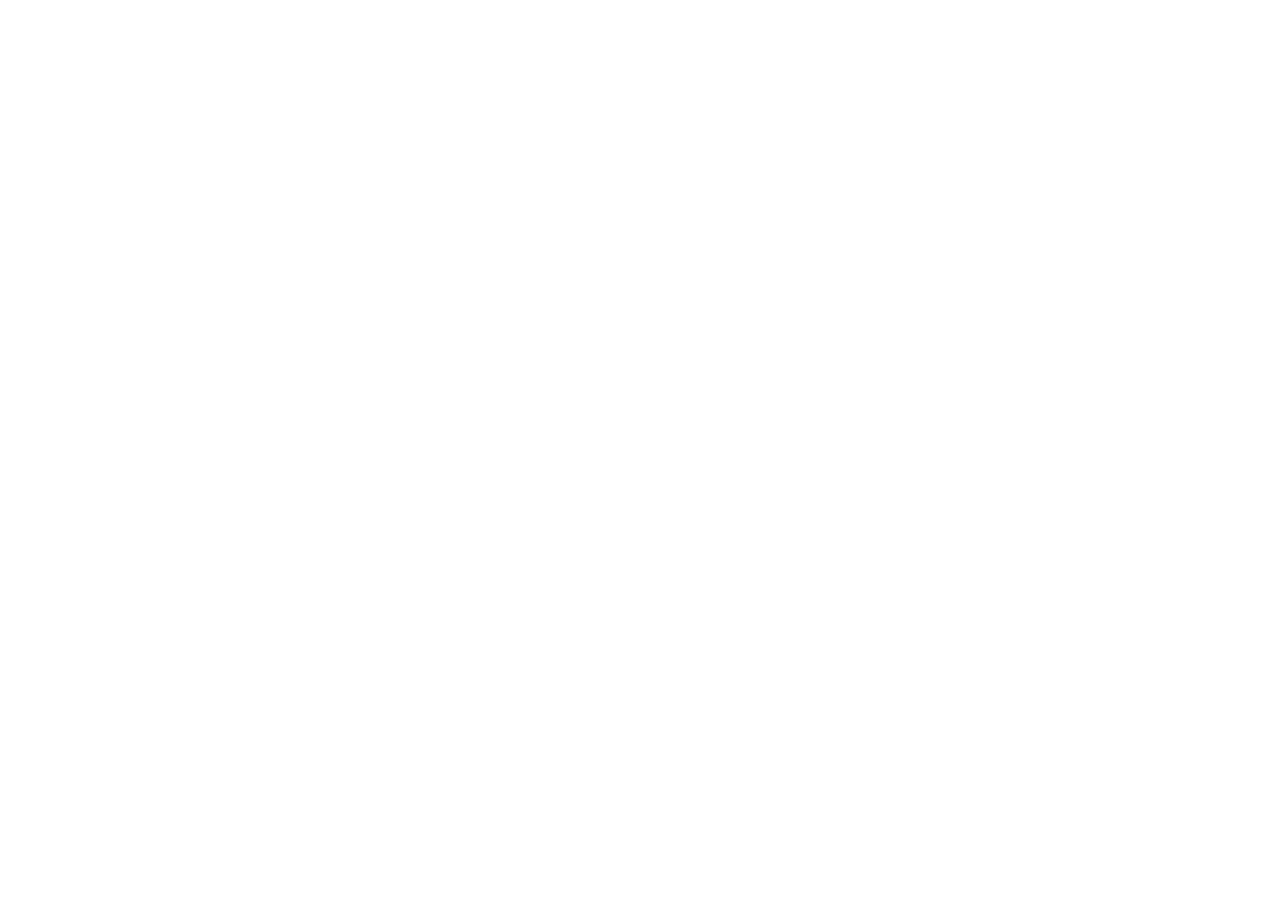
==== commit dd0e7c00: "Add files via upload" ====
--- a/leaflet.html
+++ b/leaflet.html
@@ -2038,9 +2038,10 @@
   <script src="site_libs/distill-2.2.21/template.v2.js"></script>
   <!--radix_placeholder_site_in_header-->
   <style type="text/css">
+  
   .distill-site-nav {
     background-color: #006e86;
-    font-size: 16px;
+    font-size: 17px;
     font-weight: 300;
   }
   
@@ -2055,6 +2056,7 @@
   
   h1, h2, h3, h4, h5, h6 {
     letter-spacing: 1px;
+    font-size: 16px;
     font-weight: 300;
     color: #006e86;
   }
@@ -2110,8 +2112,11 @@
 <a href="sessions.html">Sessions</a>
 <a href="leaflet.html">Leaflet</a>
 <a href="thames.html">River Thames</a>
-<a href="sup.html">Stand Up Paddleboarding</a>
+<a href="sup.html">Stand Up Paddleboarding (SUP)</a>
 <a href="survey.html">Survey &amp; Feedback</a>
+<a href="mailto:&lt;wanda@active360.co.uk&gt;">
+<i class="fa fa-envelope" aria-hidden="true"></i>
+</a>
 <a href="https://www.facebook.com/active360">
 <i class="fab fa-facebook" aria-hidden="true"></i>
 </a>
@@ -2159,7 +2164,7 @@
 <!--/radix_placeholder_appendices-->
 <!--radix_placeholder_navigation_after_body-->
 <div class="distill-site-nav distill-site-footer">
-<p>© Copyright 2021 Active360 / Wanda Bodnar</p>
+<p>Copyright © 2021 Active360 / Wanda Bodnar</p>
 </div>
 <!--/radix_placeholder_navigation_after_body-->
 
--- a/theme.css
+++ b/theme.css
@@ -1,6 +1,7 @@
+
 .distill-site-nav {
   background-color: #006e86;
-  font-size: 16px;
+  font-size: 17px;
   font-weight: 300;
 }
 
@@ -15,6 +16,7 @@
 
 h1, h2, h3, h4, h5, h6 {
   letter-spacing: 1px;
+  font-size: 16px;
   font-weight: 300;
   color: #006e86;
 }
